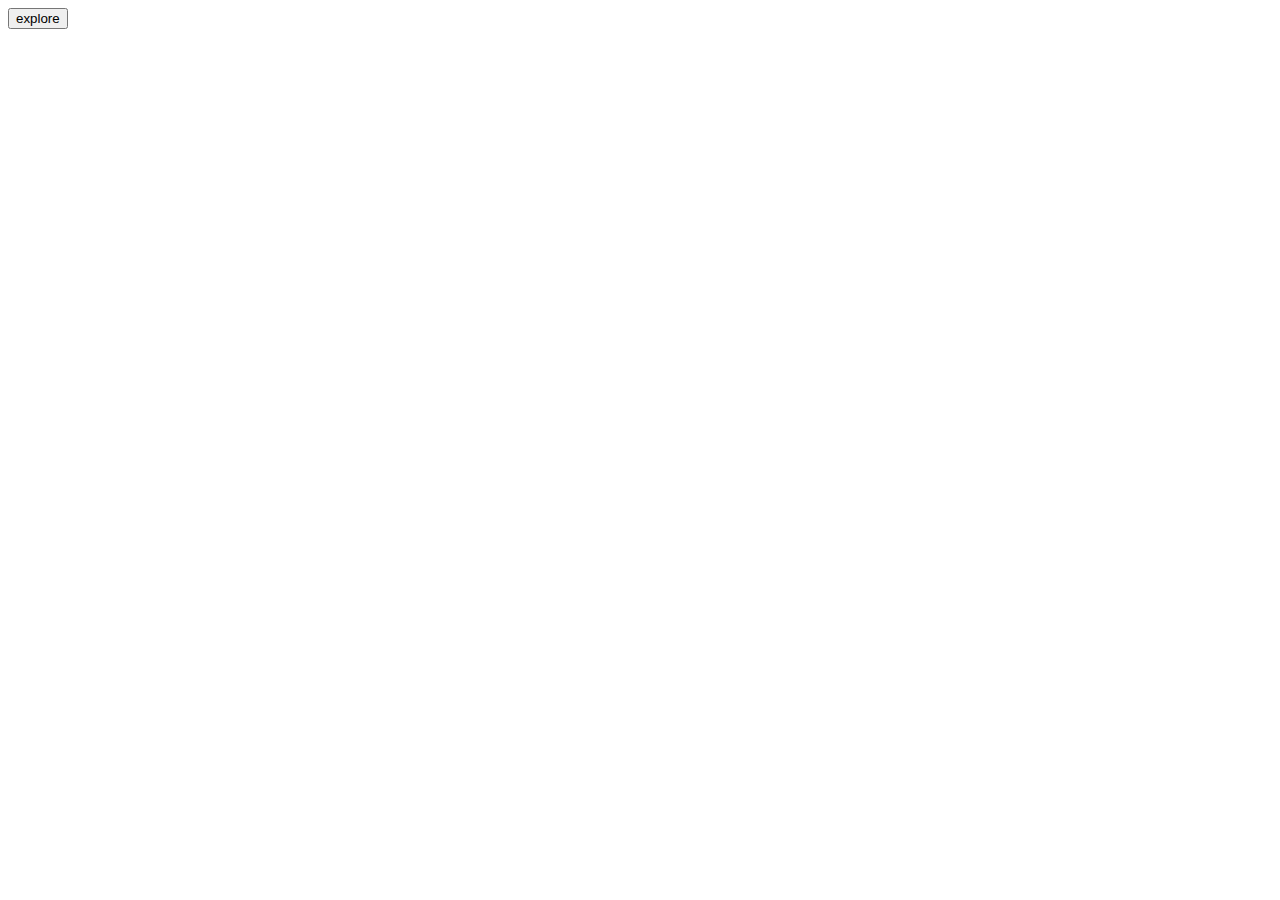
==== index.html @ d2db68f8 "Initial commit" ====
<!doctype html>
<html>
  <head>
    <script src="js/jquery-1.3.2.js"></script>
    <script src="js/mw-shim.js"></script>
    <title>Wikidata Explorer</title>
  </head>
  <body>
    <div id="bodyContent"></div>
  </body>
</html>
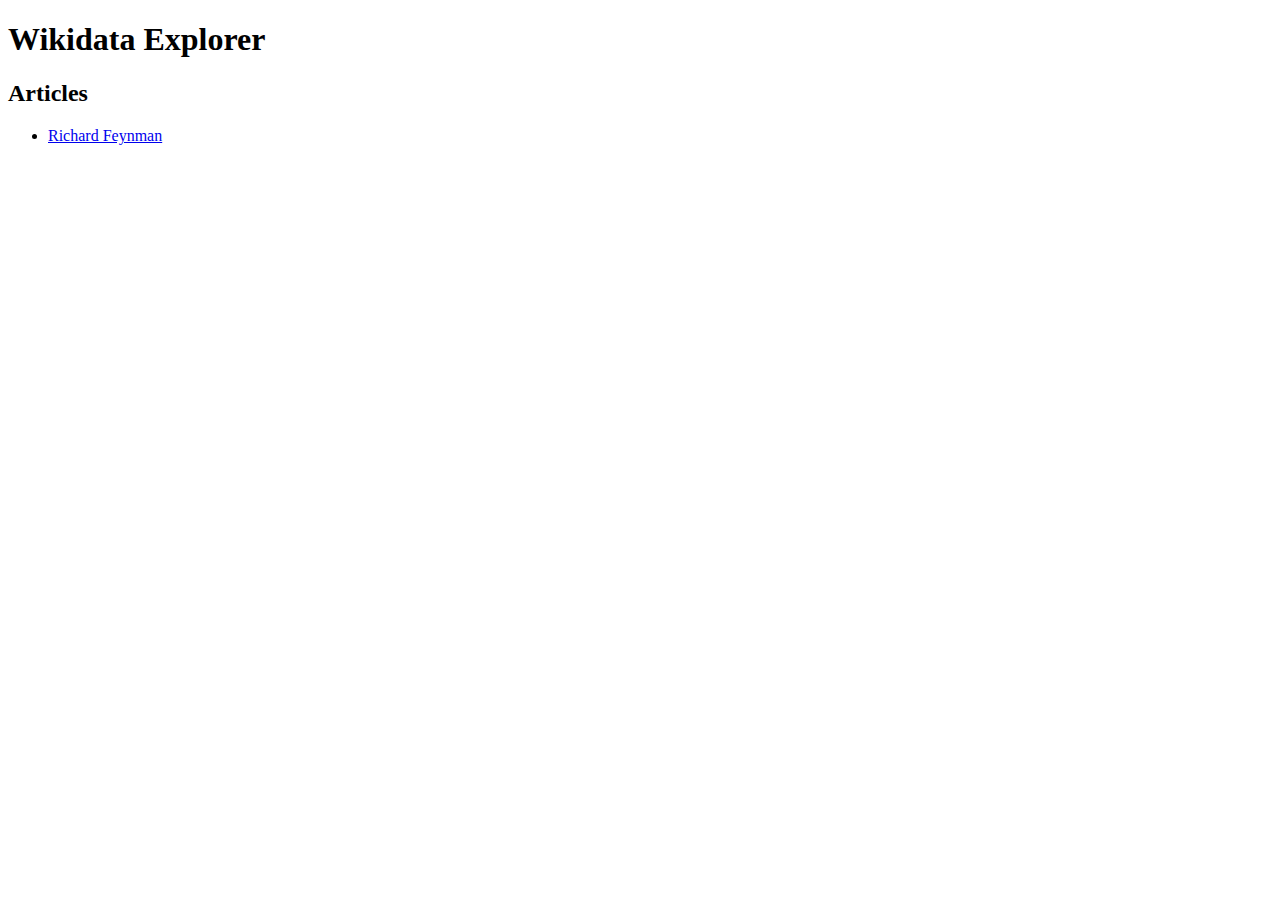
==== commit 1899334d: "Move mw-shim code to external project" ====
--- a/index.html
+++ b/index.html
@@ -1,11 +1,13 @@
 <!doctype html>
 <html>
   <head>
-    <script src="js/jquery-1.3.2.js"></script>
-    <script src="js/mw-shim.js"></script>
     <title>Wikidata Explorer</title>
   </head>
   <body>
-    <div id="bodyContent"></div>
+    <h1>Wikidata Explorer</h1>
+    <h2>Articles</h2>
+    <ul>
+      <li><a href="Richard_Feynman">Richard Feynman</a></li>
+    </ul>
   </body>
 </html>
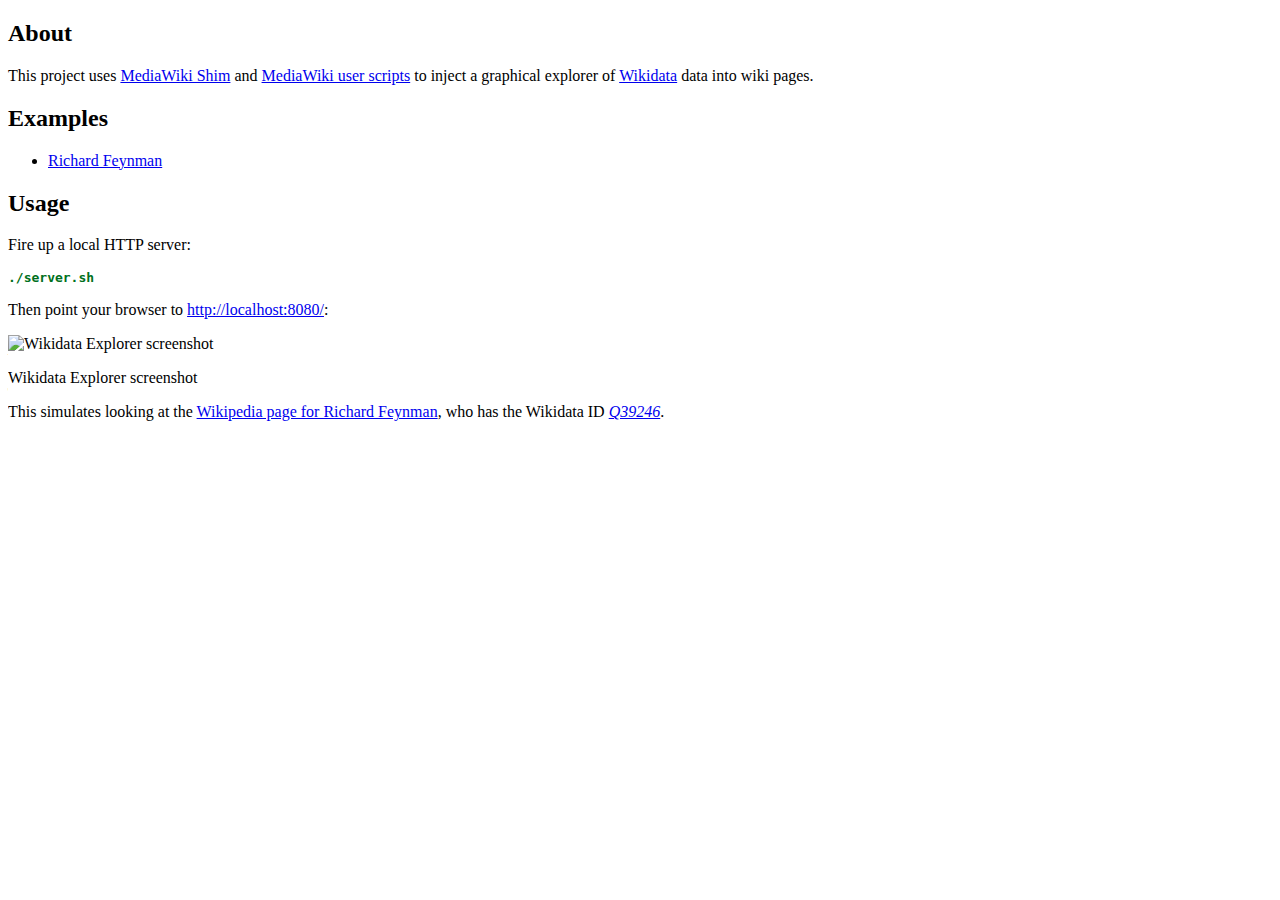
==== commit 647f50ad: "Rearrange sections" ====
--- a/index.html
+++ b/index.html
@@ -1,13 +1,45 @@
-<!doctype html>
-<html>
-  <head>
-    <title>Wikidata Explorer</title>
-  </head>
-  <body>
-    <h1>Wikidata Explorer</h1>
-    <h2>Articles</h2>
-    <ul>
-      <li><a href="Richard_Feynman">Richard Feynman</a></li>
-    </ul>
-  </body>
+<!DOCTYPE html PUBLIC "-//W3C//DTD XHTML 1.0 Transitional//EN" "http://www.w3.org/TR/xhtml1/DTD/xhtml1-transitional.dtd">
+<html xmlns="http://www.w3.org/1999/xhtml">
+<head>
+  <meta http-equiv="Content-Type" content="text/html; charset=utf-8" />
+  <meta http-equiv="Content-Style-Type" content="text/css" />
+  <meta name="generator" content="pandoc" />
+  <title></title>
+  <style type="text/css">code{white-space: pre;}</style>
+  <style type="text/css">
+table.sourceCode, tr.sourceCode, td.lineNumbers, td.sourceCode {
+  margin: 0; padding: 0; vertical-align: baseline; border: none; }
+table.sourceCode { width: 100%; line-height: 100%; }
+td.lineNumbers { text-align: right; padding-right: 4px; padding-left: 4px; color: #aaaaaa; border-right: 1px solid #aaaaaa; }
+td.sourceCode { padding-left: 5px; }
+code > span.kw { color: #007020; font-weight: bold; }
+code > span.dt { color: #902000; }
+code > span.dv { color: #40a070; }
+code > span.bn { color: #40a070; }
+code > span.fl { color: #40a070; }
+code > span.ch { color: #4070a0; }
+code > span.st { color: #4070a0; }
+code > span.co { color: #60a0b0; font-style: italic; }
+code > span.ot { color: #007020; }
+code > span.al { color: #ff0000; font-weight: bold; }
+code > span.fu { color: #06287e; }
+code > span.er { color: #ff0000; font-weight: bold; }
+  </style>
+</head>
+<body>
+<h2 id="about">About</h2>
+<p>This project uses <a href="https://github.com/earldouglas/mediawiki-shim">MediaWiki Shim</a> and <a href="https://www.mediawiki.org/wiki/Manual:Interface/JavaScript">MediaWiki user scripts</a> to inject a graphical explorer of <a href="https://www.wikidata.org/">Wikidata</a> data into wiki pages.</p>
+<h2 id="examples">Examples</h2>
+<ul>
+<li><a href="http://earldouglas.github.io/wikidata-explorer/Richard_Feynman/">Richard Feynman</a></li>
+</ul>
+<h2 id="usage">Usage</h2>
+<p>Fire up a local HTTP server:</p>
+<pre class="sourceCode bash"><code class="sourceCode bash"><span class="kw">./server.sh</span></code></pre>
+<p>Then point your browser to <a href="http://localhost:8080/" class="uri">http://localhost:8080/</a>:</p>
+<div class="figure">
+<img src="https://raw.githubusercontent.com/earldouglas/wikidata-explorer/gh-pages/readme/screenshot.png" alt="Wikidata Explorer screenshot" /><p class="caption">Wikidata Explorer screenshot</p>
+</div>
+<p>This simulates looking at the <a href="https://en.wikipedia.org/wiki/Richard_Feynman">Wikipedia page for Richard Feynman</a>, who has the Wikidata ID <a href="https://www.wikidata.org/wiki/Q39246"><em>Q39246</em></a>.</p>
+</body>
 </html>
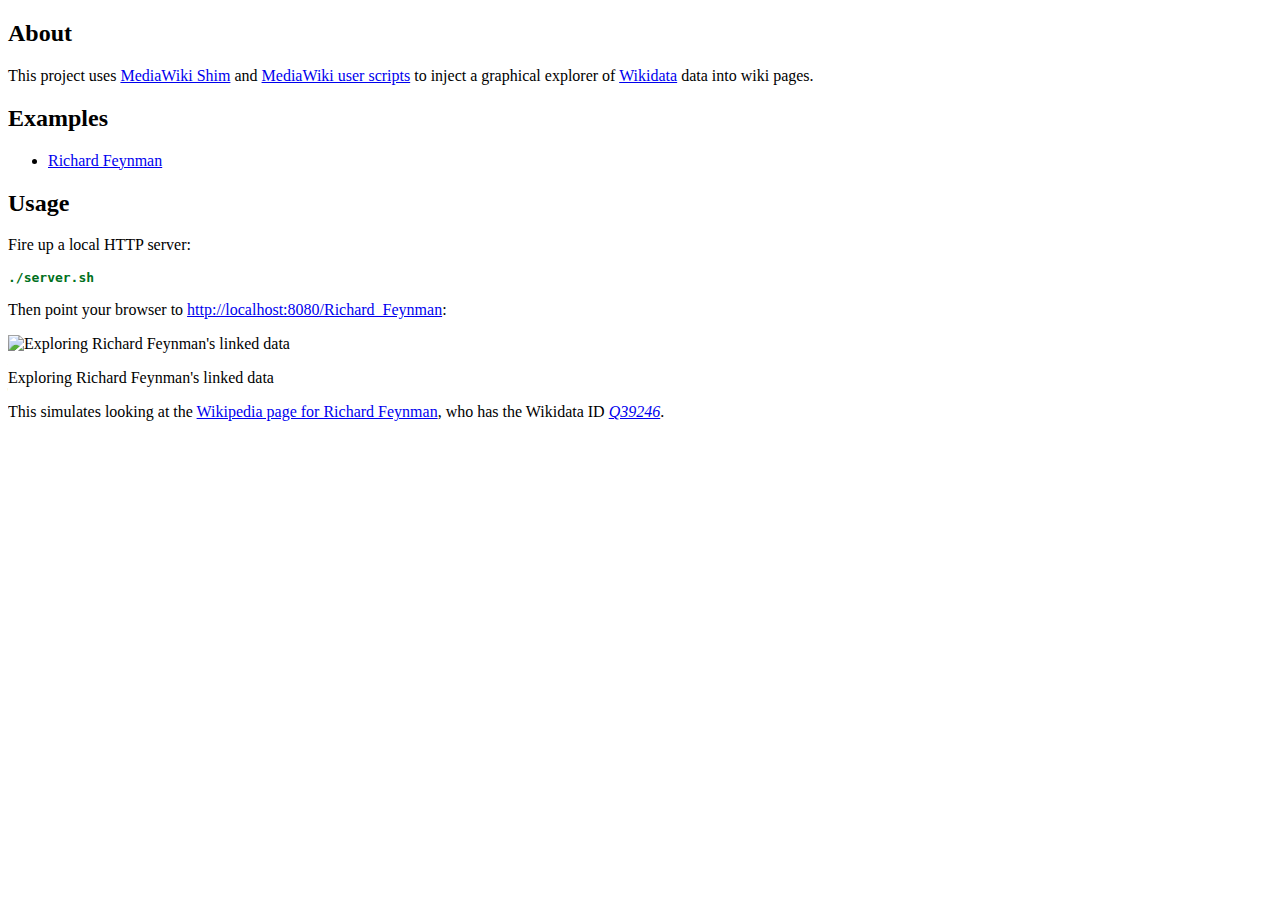
==== commit a72b27d7: "Fix link" ====
--- a/index.html
+++ b/index.html
@@ -36,9 +36,9 @@
 <h2 id="usage">Usage</h2>
 <p>Fire up a local HTTP server:</p>
 <pre class="sourceCode bash"><code class="sourceCode bash"><span class="kw">./server.sh</span></code></pre>
-<p>Then point your browser to <a href="http://localhost:8080/" class="uri">http://localhost:8080/</a>:</p>
+<p>Then point your browser to <a href="http://localhost:8080/Richard_Feynman" class="uri">http://localhost:8080/Richard_Feynman</a>:</p>
 <div class="figure">
-<img src="https://raw.githubusercontent.com/earldouglas/wikidata-explorer/gh-pages/readme/screenshot.png" alt="Wikidata Explorer screenshot" /><p class="caption">Wikidata Explorer screenshot</p>
+<img src="https://raw.githubusercontent.com/earldouglas/wikidata-explorer/gh-pages/readme/screenshot.png" alt="Exploring Richard Feynman&#39;s linked data" /><p class="caption">Exploring Richard Feynman's linked data</p>
 </div>
 <p>This simulates looking at the <a href="https://en.wikipedia.org/wiki/Richard_Feynman">Wikipedia page for Richard Feynman</a>, who has the Wikidata ID <a href="https://www.wikidata.org/wiki/Q39246"><em>Q39246</em></a>.</p>
 </body>
